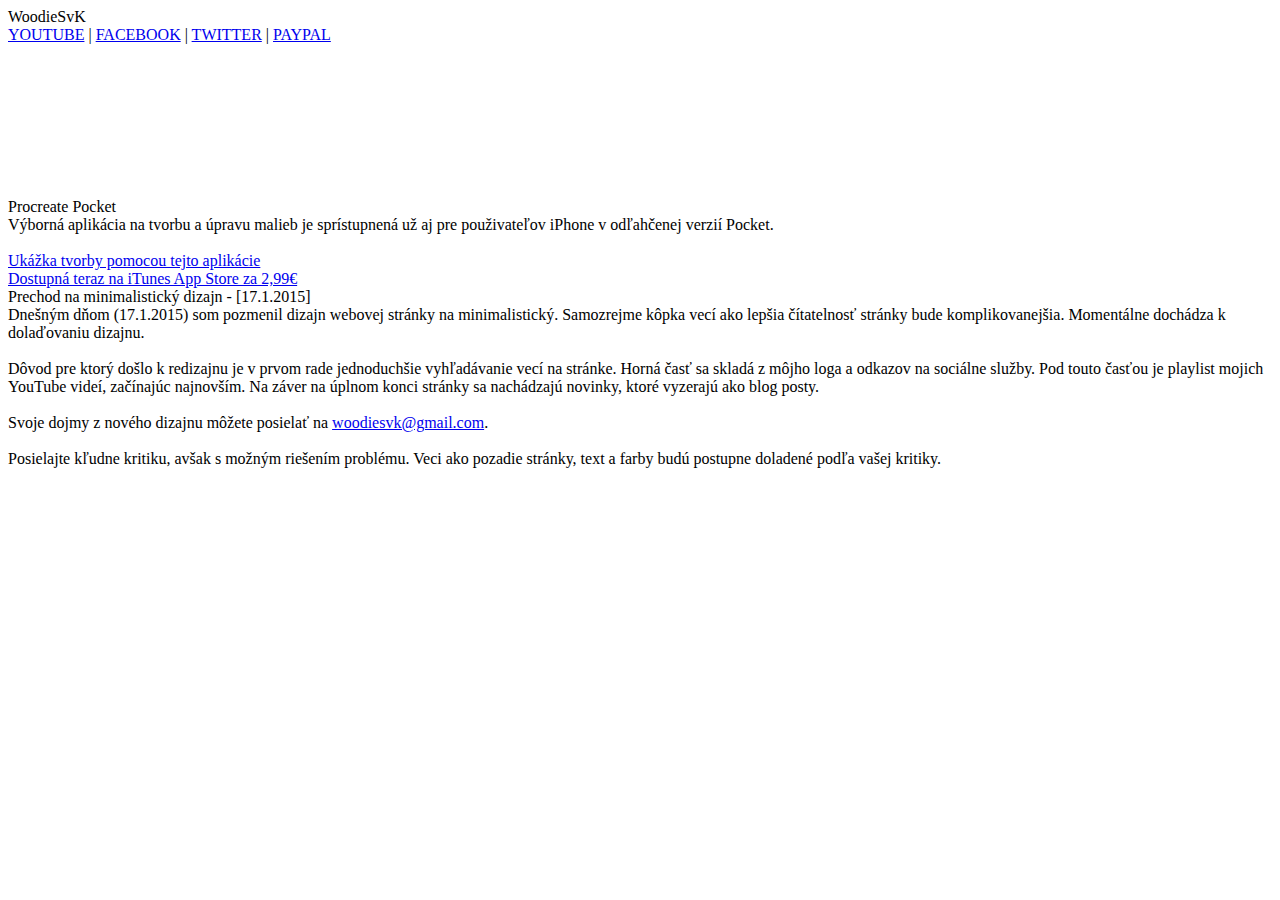
==== home/index.html @ bd0e0601 "Blog edit #001" ====
<!doctype html>
<html>
<head>
    <meta charset="UTF-8">
    <title>WoodieSvK</title>
    <link rel="shortcut icon" href="img/favicon.ico" type="image/x-icon">
    <meta name="description" content="YouTuber, Webdizajnér, Grafik, Maliar">
    <link href="stylesheet.css" rel="stylesheet" type="text/css">
</head>
<body>
    <div id="container">
        <div class="v-align">
            <div class="main">
                <div class="logo">WoodieSvK</div>
                <div class="links">
                    <a href="https://youtube.com/woodiecz">YOUTUBE</a> | 
                    <a href="https://fb.com/woodiesvk">FACEBOOK</a> | 
                    <a href="https://twitter.com/woodiesvk">TWITTER</a> | 
                    <a href="https://www.paypal.com/cgi-bin/webscr?cmd=_s-xclick&hosted_button_id=M69AZNNRDTMY4">PAYPAL</a>
                </div>
                    
                <div class="video"><iframe class="youtube-iframe" src="//www.youtube.com/embed/videoseries?list=UU5u0MD46wDxLzL8_tOewPDg" frameborder="0" allowfullscreen></iframe></div>
                
                <article>
                <div class="heading">Procreate Pocket</div>
                <div class="text">
                    Výborná aplikácia na tvorbu a úpravu malieb je sprístupnená už aj pre použivateľov iPhone v odľahčenej verzií Pocket.<br><br>
                    <a href="http://www.youtube.com/playlist?list=PLH4lK5xB8oqyXirMzNzjQ0__9ZuAxTy5J">Ukážka tvorby pomocou tejto aplikácie</a><br>
                    <a href="https://itunes.apple.com/sk/app/procreate-pocket/id916366645?mt=8">Dostupná teraz na iTunes App Store za 2,99€</a>
                </div>
                </article>
                
                <article>
                <div class="heading">Prechod na minimalistický dizajn - [17.1.2015]</div>
                <div class="text">
                    Dnešným dňom (17.1.2015) som pozmenil dizajn webovej stránky  na minimalistický. Samozrejme kôpka vecí ako lepšia čítatelnosť stránky bude komplikovanejšia. Momentálne dochádza k dolaďovaniu dizajnu.<br><br>
                    Dôvod pre ktorý došlo k redizajnu je v prvom rade jednoduchšie vyhľadávanie vecí na stránke. Horná časť sa skladá z môjho loga a odkazov na sociálne služby. Pod touto časťou je playlist mojich YouTube videí, začínajúc najnovším. Na záver na úplnom konci stránky sa nachádzajú novinky, ktoré vyzerajú ako blog posty.<br><br>
                    Svoje dojmy z nového dizajnu môžete posielať na <a href="mailto:woodiesvk@gmail.com">woodiesvk@gmail.com</a>.<br><br>
                    Posielajte kľudne kritiku, avšak s možným riešením problému. Veci ako pozadie stránky, text a farby budú postupne doladené podľa vašej kritiky.
                </div>
                </article>
                
            </div>
        </div>
    </div>
</body>
</html>
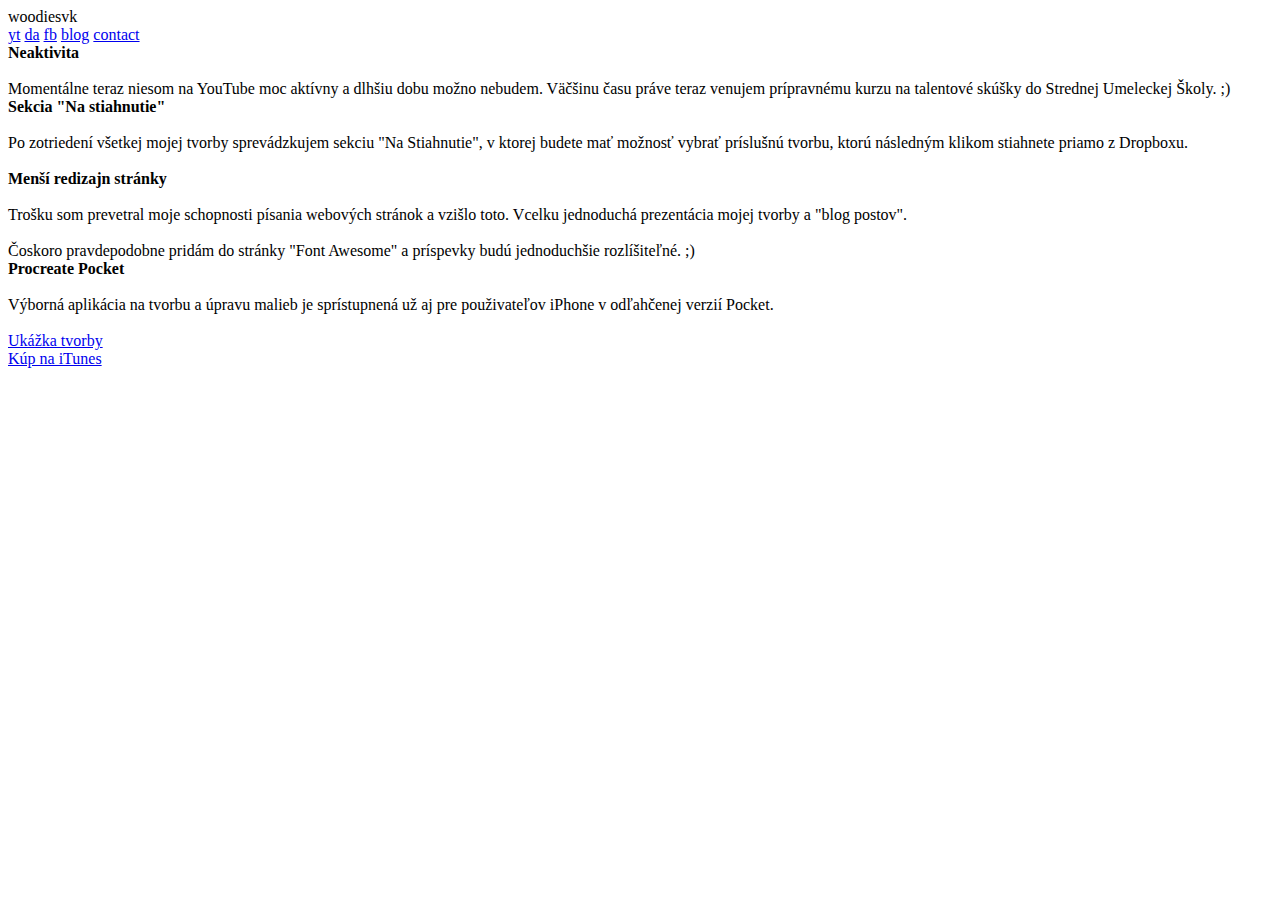
==== commit 14fa3094: "Small edits" ====
--- a/home/index.html
+++ b/home/index.html
@@ -3,44 +3,51 @@
 <head>
     <meta charset="UTF-8">
     <title>WoodieSvK</title>
-    <link rel="shortcut icon" href="img/favicon.ico" type="image/x-icon">
     <meta name="description" content="YouTuber, Webdizajnér, Grafik, Maliar">
-    <link href="stylesheet.css" rel="stylesheet" type="text/css">
+    <link rel="stylesheet" type="text/css" href="style.css">
 </head>
 <body>
     <div id="container">
-        <div class="v-align">
-            <div class="main">
-                <div class="logo">WoodieSvK</div>
-                <div class="links">
-                    <a href="https://youtube.com/woodiecz">YOUTUBE</a> | 
-                    <a href="https://fb.com/woodiesvk">FACEBOOK</a> | 
-                    <a href="https://twitter.com/woodiesvk">TWITTER</a> | 
-                    <a href="https://www.paypal.com/cgi-bin/webscr?cmd=_s-xclick&hosted_button_id=M69AZNNRDTMY4">PAYPAL</a>
+        <header>
+            <div class="header">
+                <div class="left">woodiesvk</div>
+                <nav class="right">
+                    <a href="https://youtube.com/woodiecz">yt</a>
+                    <a href="https://woodiesvk.deviantart.com">da</a>
+                    <a href="https://fb.com/woodiesvk">fb</a>
+                    <a href="#">blog</a>
+                    <a href="#">contact</a>
+                </nav>
+            </div>
+        </header>
+        <div class="post">
+            <article style="background-image: url(http://www.tdcvideo.com/wp-content/uploads/2015/02/flat_youtube_wallpaper_by_oscagapotes-d6o637w.png);">
+                <div>
+                    <b>Neaktivita</b><br><br>
+                    Momentálne teraz niesom na YouTube moc aktívny a dlhšiu dobu možno nebudem. Väčšinu času práve teraz venujem prípravnému kurzu na talentové skúšky do Strednej Umeleckej Školy. ;)
                 </div>
-                    
-                <div class="video"><iframe class="youtube-iframe" src="//www.youtube.com/embed/videoseries?list=UU5u0MD46wDxLzL8_tOewPDg" frameborder="0" allowfullscreen></iframe></div>
-                
-                <article>
-                <div class="heading">Procreate Pocket</div>
-                <div class="text">
+            </article>
+            <article class="text">
+                <div>
+                    <b>Sekcia "Na stiahnutie"</b><br><br>
+                    Po zotriedení všetkej mojej tvorby sprevádzkujem sekciu "Na Stiahnutie", v ktorej budete mať možnosť vybrať príslušnú tvorbu, ktorú následným klikom stiahnete priamo z Dropboxu.<br><br>
+                </div>
+            </article>
+            <article style="background-image: url(http://fc01.deviantart.net/fs71/i/2013/081/8/6/marchin_on_wallpaper_by_apofiss-d310cb9.jpg);">
+                <div>
+                    <b>Menší redizajn stránky</b><br><br>
+                    Trošku som prevetral moje schopnosti písania webových stránok a vzišlo toto. Vcelku jednoduchá prezentácia mojej tvorby a "blog postov".<br><br>
+                    Čoskoro pravdepodobne pridám do stránky "Font Awesome" a príspevky budú jednoduchšie rozlíšiteľné. ;)
+                </div>
+            </article>
+            <article class="text">
+                <div>
+                    <b>Procreate Pocket</b><br><br>
                     Výborná aplikácia na tvorbu a úpravu malieb je sprístupnená už aj pre použivateľov iPhone v odľahčenej verzií Pocket.<br><br>
-                    <a href="http://www.youtube.com/playlist?list=PLH4lK5xB8oqyXirMzNzjQ0__9ZuAxTy5J">Ukážka tvorby pomocou tejto aplikácie</a><br>
-                    <a href="https://itunes.apple.com/sk/app/procreate-pocket/id916366645?mt=8">Dostupná teraz na iTunes App Store za 2,99€</a>
+                    <a href="http://www.youtube.com/playlist?list=PLH4lK5xB8oqyXirMzNzjQ0__9ZuAxTy5J">Ukážka tvorby</a><br>
+                    <a href="https://itunes.apple.com/sk/app/procreate-pocket/id916366645?mt=8">Kúp na iTunes</a>
                 </div>
-                </article>
-                
-                <article>
-                <div class="heading">Prechod na minimalistický dizajn - [17.1.2015]</div>
-                <div class="text">
-                    Dnešným dňom (17.1.2015) som pozmenil dizajn webovej stránky  na minimalistický. Samozrejme kôpka vecí ako lepšia čítatelnosť stránky bude komplikovanejšia. Momentálne dochádza k dolaďovaniu dizajnu.<br><br>
-                    Dôvod pre ktorý došlo k redizajnu je v prvom rade jednoduchšie vyhľadávanie vecí na stránke. Horná časť sa skladá z môjho loga a odkazov na sociálne služby. Pod touto časťou je playlist mojich YouTube videí, začínajúc najnovším. Na záver na úplnom konci stránky sa nachádzajú novinky, ktoré vyzerajú ako blog posty.<br><br>
-                    Svoje dojmy z nového dizajnu môžete posielať na <a href="mailto:woodiesvk@gmail.com">woodiesvk@gmail.com</a>.<br><br>
-                    Posielajte kľudne kritiku, avšak s možným riešením problému. Veci ako pozadie stránky, text a farby budú postupne doladené podľa vašej kritiky.
-                </div>
-                </article>
-                
-            </div>
+            </article>
         </div>
     </div>
 </body>
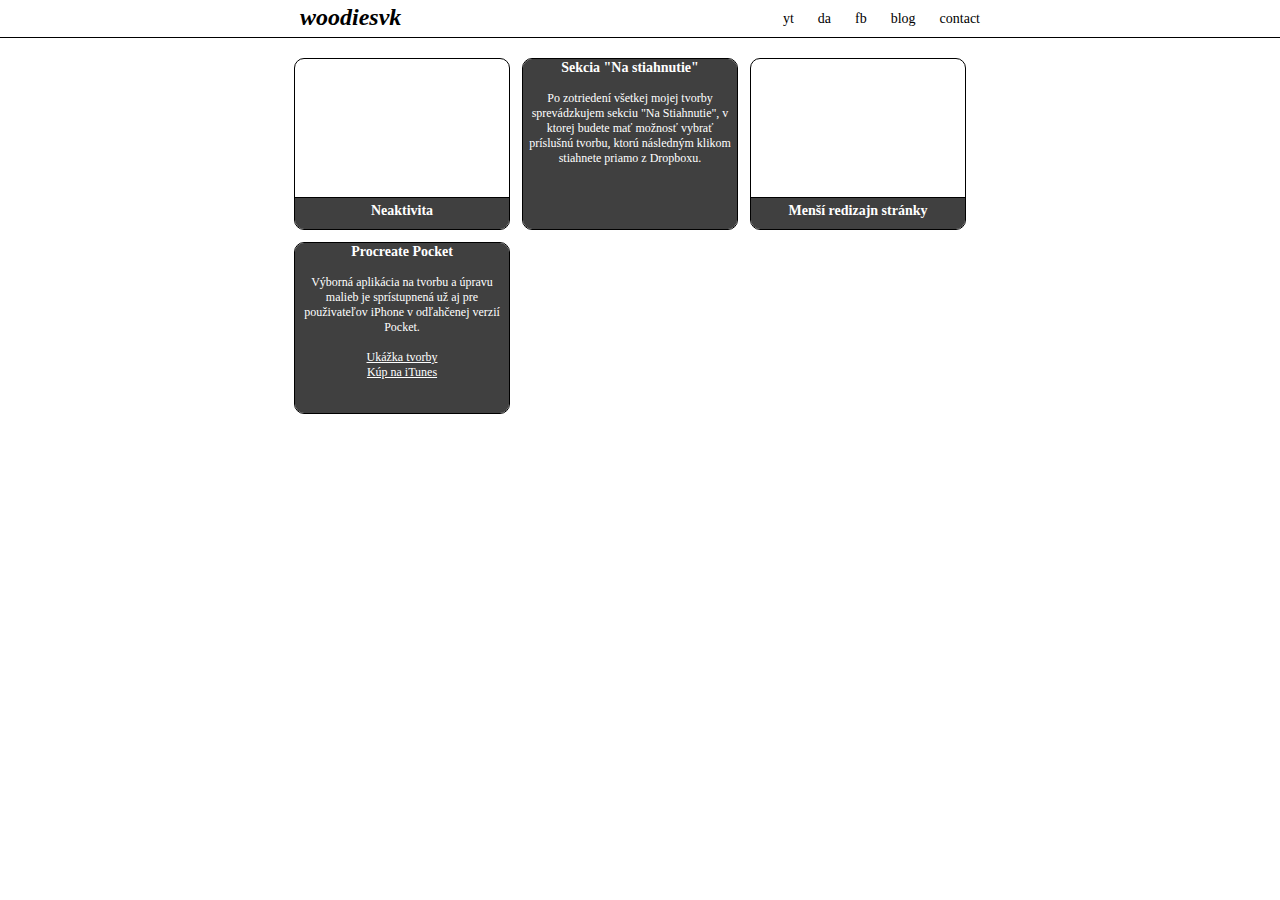
==== commit 9ef9462b: "safari fixes 3" ====
--- a/home/index.html
+++ b/home/index.html
@@ -20,8 +20,9 @@
                 </nav>
             </div>
         </header>
+        <br><br><br>
         <div class="post">
-            <article style="background-image: url(http://www.tdcvideo.com/wp-content/uploads/2015/02/flat_youtube_wallpaper_by_oscagapotes-d6o637w.png);">
+            <article class="img" style="background-image: url(http://www.tdcvideo.com/wp-content/uploads/2015/02/flat_youtube_wallpaper_by_oscagapotes-d6o637w.png);">
                 <div>
                     <b>Neaktivita</b><br><br>
                     Momentálne teraz niesom na YouTube moc aktívny a dlhšiu dobu možno nebudem. Väčšinu času práve teraz venujem prípravnému kurzu na talentové skúšky do Strednej Umeleckej Školy. ;)
@@ -33,7 +34,7 @@
                     Po zotriedení všetkej mojej tvorby sprevádzkujem sekciu "Na Stiahnutie", v ktorej budete mať možnosť vybrať príslušnú tvorbu, ktorú následným klikom stiahnete priamo z Dropboxu.<br><br>
                 </div>
             </article>
-            <article style="background-image: url(http://fc01.deviantart.net/fs71/i/2013/081/8/6/marchin_on_wallpaper_by_apofiss-d310cb9.jpg);">
+            <article class="img" style="background-image: url(http://fc01.deviantart.net/fs71/i/2013/081/8/6/marchin_on_wallpaper_by_apofiss-d310cb9.jpg);">
                 <div>
                     <b>Menší redizajn stránky</b><br><br>
                     Trošku som prevetral moje schopnosti písania webových stránok a vzišlo toto. Vcelku jednoduchá prezentácia mojej tvorby a "blog postov".<br><br>
--- a/home/style.css
+++ b/home/style.css
@@ -0,0 +1,181 @@
+/* WoodieSvK.eu CSS - Repo: https://github.com/woodiesvk/woodiesvk.github.io */
+/* Design and Code by WoodieSvK :3 */
+
+html, body {
+    margin: 0;
+    padding: 0;
+    width: 100%;
+    height: 100%;
+}
+
+/* HEADER SEKCTION */
+
+header {
+    border-bottom: 1px solid #000;
+    position: fixed;
+    width: 100%;
+    background-color: #fff;
+    z-index: 9999;
+}
+
+.header {
+    position: relative;
+    line-height: 2.2em;
+    width: 100%;
+    max-width: 700px;
+    margin: 0 auto;
+    cursor: default;
+}
+
+.left {
+    display: inline-block;
+    font-family: "LOGO";
+    font-weight: bold;
+    font-style: italic;
+    font-size: 1.5em;
+    padding: 0px 10px;
+}
+
+.right {
+    display: inline-block;
+    float: right;
+}
+
+nav a {
+    text-decoration: none;
+    color: #000;
+    font-family: "SGUIitalic";
+    font-size: 14px;
+    padding: 5px 10px;
+}
+
+/* POSTS SECTION */
+
+.post {
+    width: 100%;
+    max-width: 700px;
+    margin: 0 auto;
+}
+
+.post article {
+    width: 214px;
+    height: 170px;
+    margin: 4px;
+    display: inline-block;
+    border-radius: 10px;
+    border: 1px solid #000;
+    font-family: "SGUI";
+    font-size: 14px;
+    overflow: hidden;
+    background-size: cover;
+    background-position: center;
+}
+
+.post .img div {
+    position: relative;
+    border-top: 1px solid #000;
+    top: 11.5em;
+    height: 100%;
+    font-size: 12px;
+    background-color: rgba(0, 0, 0, 0.75);
+    color: #fff;
+    text-align: center;
+    padding-top: 3px;
+    padding: 5px;
+    transition: 0.3s all ease-in-out;
+}
+
+.post .img div:hover {
+    transform: translate(0, -142px);
+    transition: 0.3s all ease-in-out;
+}
+
+.post article div a {
+    color: #fff;
+}
+
+.post article div b {
+    font-size: 14px;
+    font-family: "SGUIbold";
+}
+
+.post .text div {
+    position: relative;
+    border-top: 1px solid #000;
+    top: -5px;
+    height: 100%;
+    font-size: 12px;
+    background-color: rgba(0, 0, 0, 0.75);
+    color: #fff;
+    text-align: center;
+    padding-top: 3px;
+    padding: 5px;
+}
+
+/* FONT FACES*/
+
+@font-face {
+    font-family: SGUI;
+    src: url(fonts/segoeui.ttf);
+}
+@font-face {
+    font-family: SGUIitalic;
+    src: url(fonts/segoeuii.ttf);
+}
+@font-face {
+    font-family: SGUIbold;
+    src: url(fonts/segoeuib.ttf);
+}
+@font-face {
+    font-family: SGUImedium;
+    src: url(fonts/seguisb.ttf);
+}
+@font-face {
+    font-family: SGUIlight;
+    src: url(fonts/segoeuil.ttf);
+}
+@font-face {
+    font-family: SGUIbolditalic;
+    src: url(fonts/segoeuiz.ttf);
+}
+@font-face {
+    font-family: LOGO;
+    src: url(fonts/fontastique.ttf);
+}
+
+/* MEDIA QUERIES */
+
+@media all
+and (min-width : 500px) 
+and (max-width : 710px)
+{
+    .post{
+        width: 470px;
+    }
+        
+}
+
+@media all
+and (min-width : 1px) 
+and (max-width : 500px)
+{
+    .post{
+        width: 230px;
+    }
+        
+}
+
+@media all
+and (min-width : 1px) 
+and (max-width : 370px)
+{
+    .left {
+        display: none;
+    }
+    .right {
+        float: none;
+        width: 100%;
+        text-align: center;
+    }
+        
+}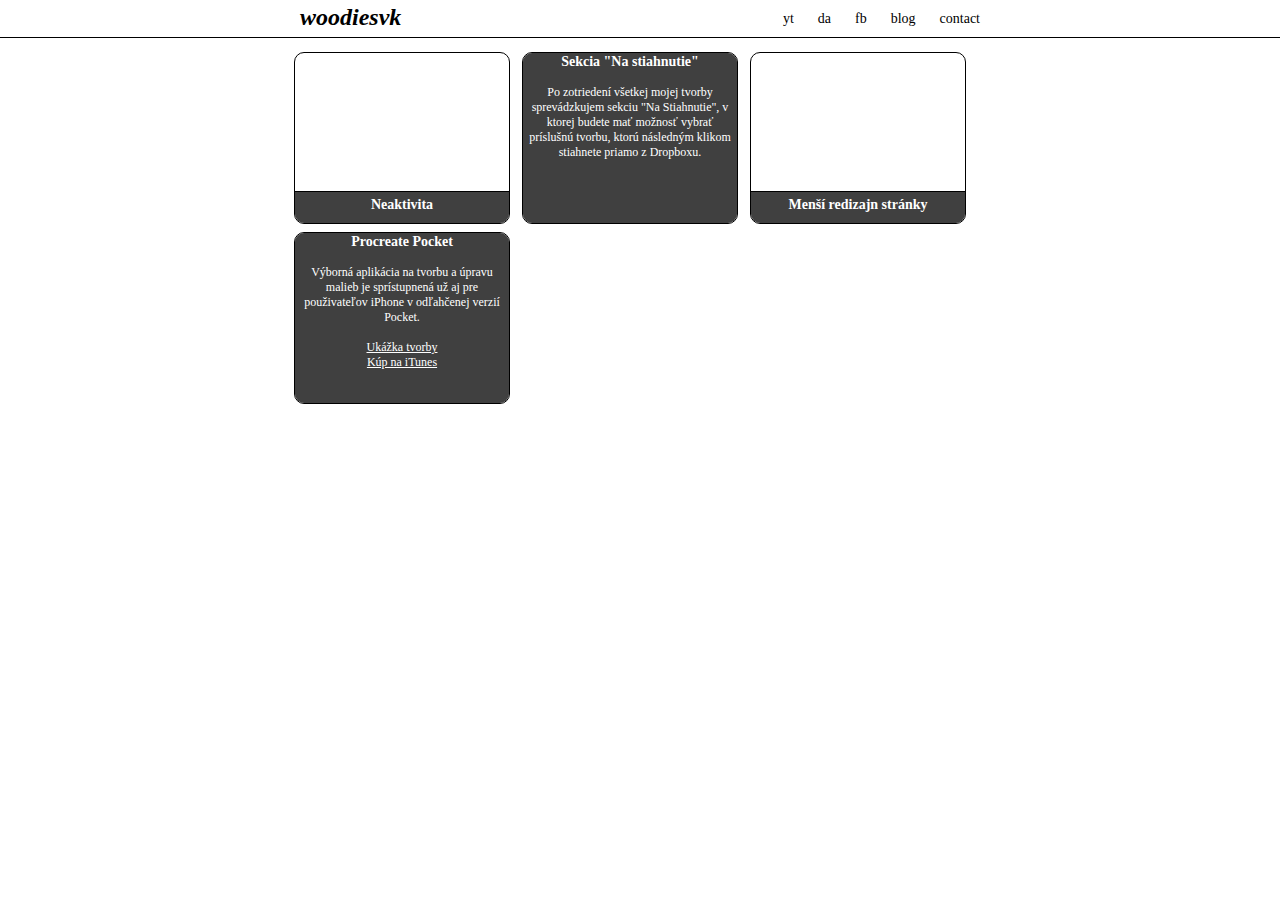
==== commit 9d530428: "code optimalization" ====
--- a/home/index.html
+++ b/home/index.html
@@ -20,7 +20,6 @@
                 </nav>
             </div>
         </header>
-        <br><br><br>
         <div class="post">
             <article class="img" style="background-image: url(http://www.tdcvideo.com/wp-content/uploads/2015/02/flat_youtube_wallpaper_by_oscagapotes-d6o637w.png);">
                 <div>
--- a/home/style.css
+++ b/home/style.css
@@ -55,6 +55,7 @@
     width: 100%;
     max-width: 700px;
     margin: 0 auto;
+    padding-top: 3em;
 }
 
 .post article {
@@ -69,6 +70,7 @@
     overflow: hidden;
     background-size: cover;
     background-position: center;
+    vertical-align: bottom;
 }
 
 .post .img div {
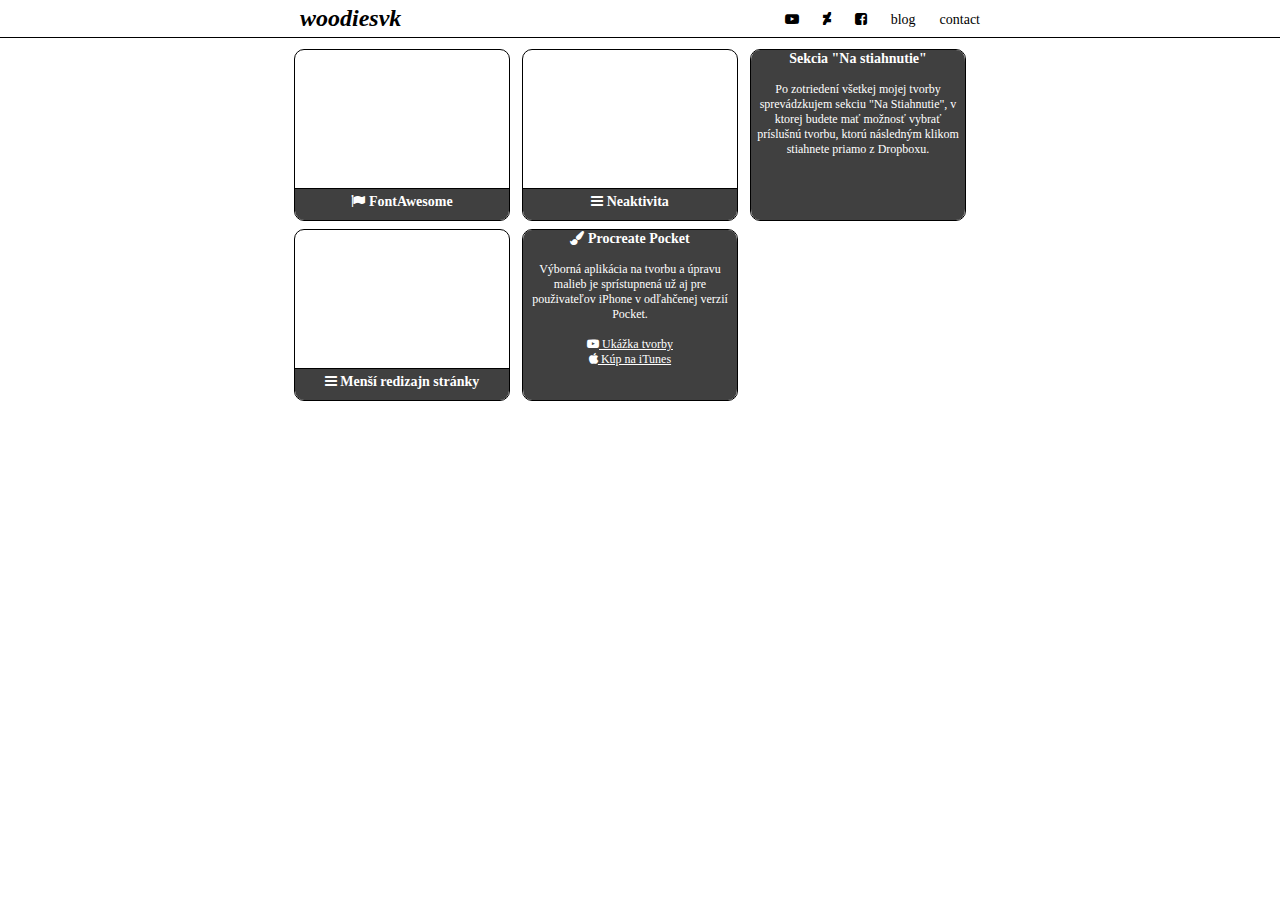
==== commit 83cba5f2: "Font Awesome support, Small changes" ====
--- a/home/index.html
+++ b/home/index.html
@@ -5,6 +5,7 @@
     <title>WoodieSvK</title>
     <meta name="description" content="YouTuber, Webdizajnér, Grafik, Maliar">
     <link rel="stylesheet" type="text/css" href="style.css">
+    <link rel="stylesheet" href="//maxcdn.bootstrapcdn.com/font-awesome/4.3.0/css/font-awesome.min.css">
 </head>
 <body>
     <div id="container">
@@ -12,40 +13,47 @@
             <div class="header">
                 <div class="left">woodiesvk</div>
                 <nav class="right">
-                    <a href="https://youtube.com/woodiecz">yt</a>
-                    <a href="https://woodiesvk.deviantart.com">da</a>
-                    <a href="https://fb.com/woodiesvk">fb</a>
+                    <a class="yt" href="https://youtube.com/woodiecz"><i class="fa fa-youtube-play"></i></a>
+                    <a class="da" href="https://woodiesvk.deviantart.com"><i class="fa fa-deviantart"></i></a>
+                    <a class="fb" href="https://fb.com/woodiesvk"><i class="fa fa-facebook-square"></i></a>
                     <a href="#">blog</a>
                     <a href="#">contact</a>
                 </nav>
             </div>
         </header>
         <div class="post">
+            <article class="img" style="background-image: url(http://3.bp.blogspot.com/-t-LeLTlasBs/VNjCUGXYr2I/AAAAAAAAAgM/q-m_Vt-92dM/s1600/fontawesome.PNG);">
+                <div>
+                    <b><i class="fa fa-flag"></i> FontAwesome</b><br><br>
+                    Web dostal menší update, ktorý priniesol obohatenie geniálnym font-awesome packom. ;)<br><br>
+                    <a href="http://fortawesome.github.io/Font-Awesome/"><i class="fa fa-link"></i> Oficiálna stránka projektu</a>
+                </div>
+            </article>
             <article class="img" style="background-image: url(http://www.tdcvideo.com/wp-content/uploads/2015/02/flat_youtube_wallpaper_by_oscagapotes-d6o637w.png);">
                 <div>
-                    <b>Neaktivita</b><br><br>
-                    Momentálne teraz niesom na YouTube moc aktívny a dlhšiu dobu možno nebudem. Väčšinu času práve teraz venujem prípravnému kurzu na talentové skúšky do Strednej Umeleckej Školy. ;)
+                    <b><i class="fa fa-bars"></i> Neaktivita</b><br><br>
+                    Momentálne teraz niesom na YouTube moc aktívny a dlhšiu dobu možno nebudem. Väčšinu času práve steraz venujem prípravnému kurzu na talentové skúšky do Strednej Umeleckej Školy. ;)
                 </div>
             </article>
             <article class="text">
                 <div>
                     <b>Sekcia "Na stiahnutie"</b><br><br>
-                    Po zotriedení všetkej mojej tvorby sprevádzkujem sekciu "Na Stiahnutie", v ktorej budete mať možnosť vybrať príslušnú tvorbu, ktorú následným klikom stiahnete priamo z Dropboxu.<br><br>
+                    Po zotriedení všetkej mojej tvorby sprevádzkujem sekciu "Na Stiahnutie", v ktorej budete mať možnosť vybrať príslušnú tvorbu, ktorú následným klikom stiahnete priamo z Dropboxu.
                 </div>
             </article>
             <article class="img" style="background-image: url(http://fc01.deviantart.net/fs71/i/2013/081/8/6/marchin_on_wallpaper_by_apofiss-d310cb9.jpg);">
                 <div>
-                    <b>Menší redizajn stránky</b><br><br>
+                    <b><i class="fa fa-bars"></i> Menší redizajn stránky</b><br><br>
                     Trošku som prevetral moje schopnosti písania webových stránok a vzišlo toto. Vcelku jednoduchá prezentácia mojej tvorby a "blog postov".<br><br>
                     Čoskoro pravdepodobne pridám do stránky "Font Awesome" a príspevky budú jednoduchšie rozlíšiteľné. ;)
                 </div>
             </article>
             <article class="text">
                 <div>
-                    <b>Procreate Pocket</b><br><br>
+                    <b><i class="fa fa-paint-brush"></i> Procreate Pocket</b><br><br>
                     Výborná aplikácia na tvorbu a úpravu malieb je sprístupnená už aj pre použivateľov iPhone v odľahčenej verzií Pocket.<br><br>
-                    <a href="http://www.youtube.com/playlist?list=PLH4lK5xB8oqyXirMzNzjQ0__9ZuAxTy5J">Ukážka tvorby</a><br>
-                    <a href="https://itunes.apple.com/sk/app/procreate-pocket/id916366645?mt=8">Kúp na iTunes</a>
+                    <a href="http://www.youtube.com/playlist?list=PLH4lK5xB8oqyXirMzNzjQ0__9ZuAxTy5J"><i class="fa fa-youtube-play"></i> Ukážka tvorby</a><br>
+                    <a href="https://itunes.apple.com/sk/app/procreate-pocket/id916366645?mt=8"><i class="fa fa-apple"></i> Kúp na iTunes</a>
                 </div>
             </article>
         </div>
--- a/home/style.css
+++ b/home/style.css
@@ -19,6 +19,7 @@
 }
 
 .header {
+    top: 1px;
     position: relative;
     line-height: 2.2em;
     width: 100%;
@@ -47,6 +48,32 @@
     font-family: "SGUIitalic";
     font-size: 14px;
     padding: 5px 10px;
+    transition: color 0.1s ease-in-out;
+    -webkit-transition: color 0.1s ease-in-out;
+}
+
+nav a:hover {
+    color: #898989;
+    transition: color 0.1s ease-in-out;
+    -webkit-transition: color 0.1s ease-in-out;
+}
+
+nav .yt:hover {
+    color: #bf0000;
+    transition: color 0.1s ease-in-out;
+    -webkit-transition: color 0.1s ease-in-out;
+}
+
+nav .da:hover {
+    color: #00bf49;
+    transition: color 0.1s ease-in-out;
+    -webkit-transition: color 0.1s ease-in-out;
+}
+
+nav .fb:hover {
+    color: #003bbf;
+    transition: color 0.1s ease-in-out;
+    -webkit-transition: color 0.1s ease-in-out;
 }
 
 /* POSTS SECTION */
@@ -55,7 +82,7 @@
     width: 100%;
     max-width: 700px;
     margin: 0 auto;
-    padding-top: 3em;
+    padding-top: 45px;
 }
 
 .post article {
@@ -77,19 +104,26 @@
     position: relative;
     border-top: 1px solid #000;
     top: 11.5em;
-    height: 100%;
+    height: 22px;
     font-size: 12px;
     background-color: rgba(0, 0, 0, 0.75);
     color: #fff;
     text-align: center;
     padding-top: 3px;
     padding: 5px;
-    transition: 0.3s all ease-in-out;
+    transition: all 0.3s ease-in-out;
+    -webkit-transition: all 0.3s ease-in-out;
+    border-bottom-left-radius: 10px;
+    border-bottom-right-radius: 10px;
 }
 
 .post .img div:hover {
+    height: 100%;
+    border-radius: 10px;
     transform: translate(0, -142px);
-    transition: 0.3s all ease-in-out;
+    -webkit-transform: translate(0, -142px);
+    transition: transform 0.3s ease-in-out, border-radius 0.3s ease-in-out, width 0.3s ease-in-out;
+    -webkit-transition: transform 0.3s ease-in-out, border-radius 0.3s ease-in-out, width 0.3s ease-in-out;
 }
 
 .post article div a {
@@ -112,6 +146,7 @@
     text-align: center;
     padding-top: 3px;
     padding: 5px;
+    border-radius: 17px;
 }
 
 /* FONT FACES*/
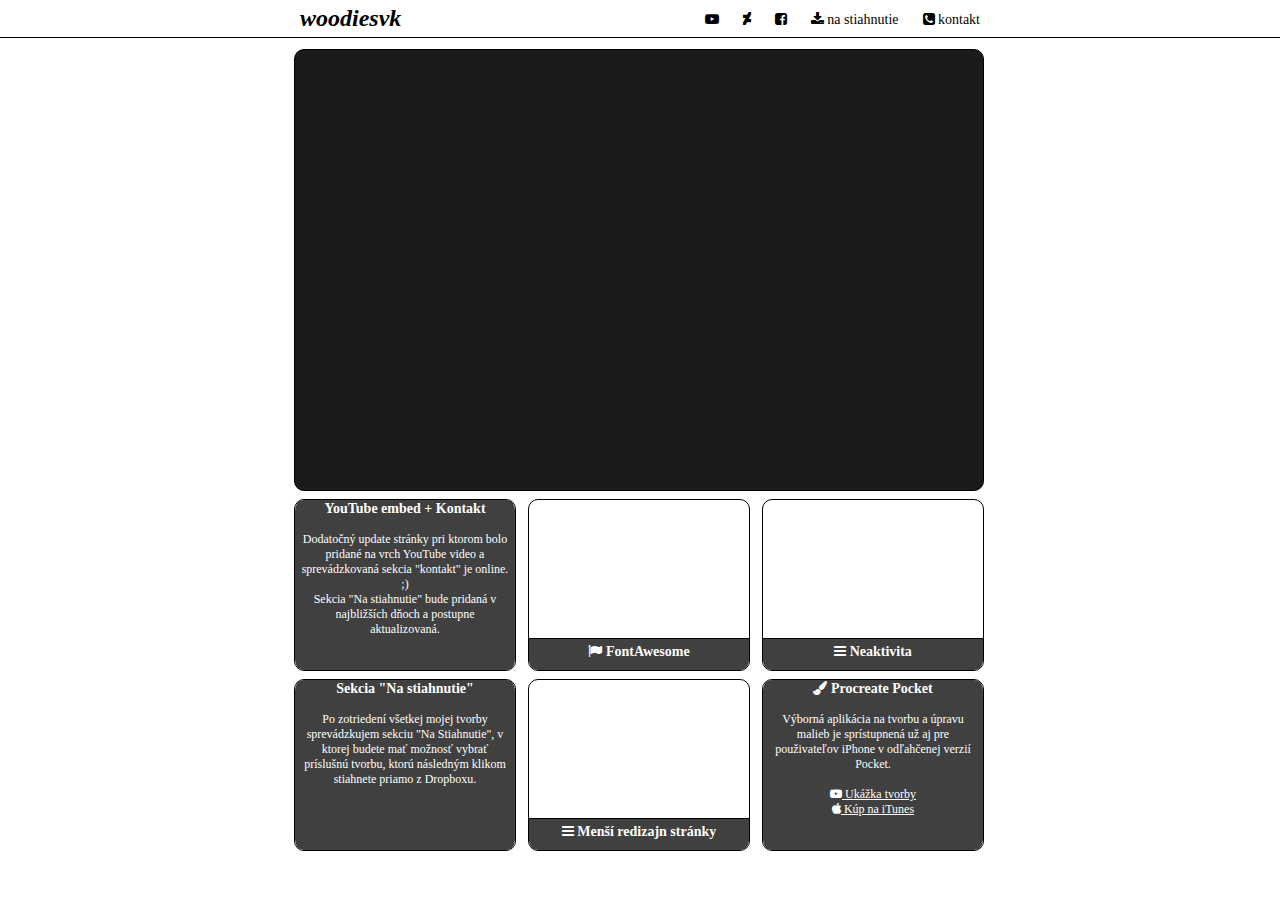
==== commit 151be80a: "YouTube iframe + contact section added" ====
--- a/home/index.html
+++ b/home/index.html
@@ -16,12 +16,20 @@
                     <a class="yt" href="https://youtube.com/woodiecz"><i class="fa fa-youtube-play"></i></a>
                     <a class="da" href="https://woodiesvk.deviantart.com"><i class="fa fa-deviantart"></i></a>
                     <a class="fb" href="https://fb.com/woodiesvk"><i class="fa fa-facebook-square"></i></a>
-                    <a href="#">blog</a>
-                    <a href="#">contact</a>
+                    <a href="#"><i class="fa fa-download"></i><span> na stiahnutie</span></a>
+                    <a href="contact.html"><i class="fa fa-phone-square"></i><span> kontakt</span></a>
                 </nav>
             </div>
         </header>
         <div class="post">
+            <iframe src="https://www.youtube.com/embed/videoseries?list=UU5u0MD46wDxLzL8_tOewPDg" frameborder="0" allowfullscreen></iframe>
+            <article class="text">
+                <div>
+                    <b>YouTube embed + Kontakt</b><br><br>
+                    Dodatočný update stránky pri ktorom bolo pridané na vrch YouTube video a sprevádzkovaná sekcia "kontakt" je online. ;)<br>
+                    Sekcia "Na stiahnutie" bude pridaná v najbližších dňoch a postupne aktualizovaná.
+                </div>
+            </article>
             <article class="img" style="background-image: url(http://3.bp.blogspot.com/-t-LeLTlasBs/VNjCUGXYr2I/AAAAAAAAAgM/q-m_Vt-92dM/s1600/fontawesome.PNG);">
                 <div>
                     <b><i class="fa fa-flag"></i> FontAwesome</b><br><br>
@@ -32,7 +40,7 @@
             <article class="img" style="background-image: url(http://www.tdcvideo.com/wp-content/uploads/2015/02/flat_youtube_wallpaper_by_oscagapotes-d6o637w.png);">
                 <div>
                     <b><i class="fa fa-bars"></i> Neaktivita</b><br><br>
-                    Momentálne teraz niesom na YouTube moc aktívny a dlhšiu dobu možno nebudem. Väčšinu času práve steraz venujem prípravnému kurzu na talentové skúšky do Strednej Umeleckej Školy. ;)
+                    Momentálne teraz niesom na YouTube moc aktívny a dlhšiu dobu možno nebudem. Väčšinu času práve teraz venujem prípravnému kurzu na talentové skúšky do Strednej Umeleckej Školy. ;)
                 </div>
             </article>
             <article class="text">
--- a/home/style.css
+++ b/home/style.css
@@ -6,9 +6,11 @@
     padding: 0;
     width: 100%;
     height: 100%;
-}
-
-/* HEADER SEKCTION */
+    animation: fadein 2s;
+    -webkit-animation: fadein 2s;
+}
+
+/* HEADER SECTION */
 
 header {
     border-bottom: 1px solid #000;
@@ -85,8 +87,20 @@
     padding-top: 45px;
 }
 
+.post iframe {
+    width: 678px;
+    height: 430px;
+    border: 1px solid #000;
+    border-radius: 10px;
+    overflow: hidden;
+    padding: 5px;
+    margin: 4px;
+    background-color: #1b1b1b;
+    vertical-align: bottom;
+}
+
 .post article {
-    width: 214px;
+    width: 220px;
     height: 170px;
     margin: 4px;
     display: inline-block;
@@ -98,6 +112,16 @@
     background-size: cover;
     background-position: center;
     vertical-align: bottom;
+}
+
+.post span {
+    font-family: "SGUI";
+    font-size: 14px;
+}
+
+.post span b {
+    font-family: "SGUIbold";
+    font-size: 14px;
 }
 
 .post .img div {
@@ -149,6 +173,24 @@
     border-radius: 17px;
 }
 
+/* KEYFRAMES */
+
+@keyframes fadein {
+    from { opacity: 0; }
+    to   { opacity: 1; }
+}
+
+@-webkit-keyframes fadein {
+    from { opacity: 0; }
+    to   { opacity: 1; }
+}
+
+/* HEADINGS */
+
+h1 {
+    font-family: "SGUIbolditalic";
+}
+
 /* FONT FACES*/
 
 @font-face {
@@ -189,7 +231,10 @@
     .post{
         width: 470px;
     }
-        
+    .post iframe {
+        width: 444px;
+        height: 280px;
+    }
 }
 
 @media all
@@ -199,6 +244,13 @@
     .post{
         width: 230px;
     }
+    .post iframe {
+        width: 210px;
+        height: 160px;
+    }
+    nav a span {
+        display: none;
+    }
         
 }
 
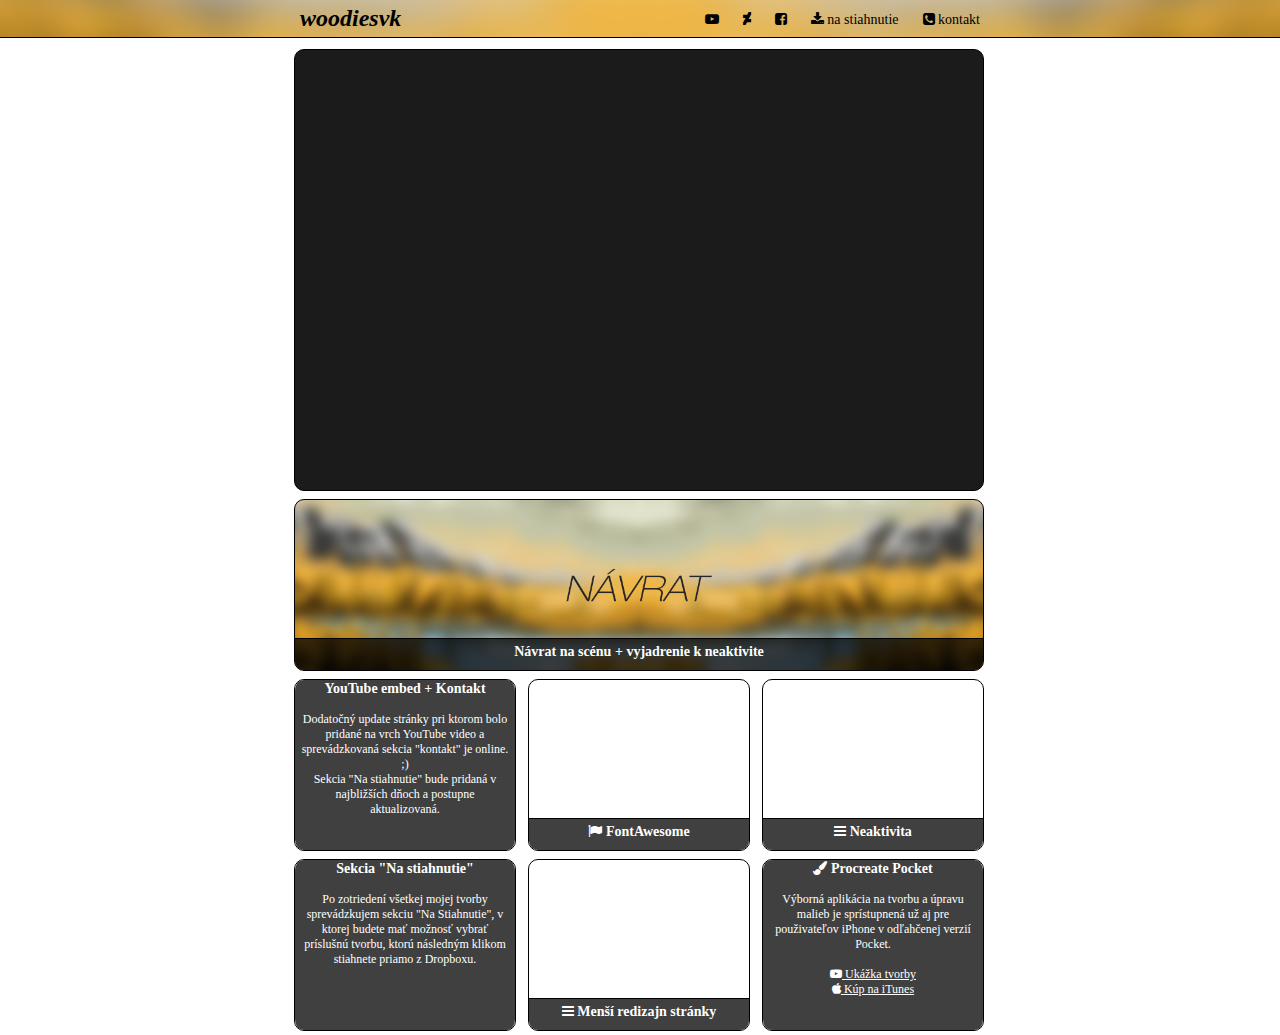
==== commit 54d37ea6: "Added more information" ====
--- a/home/index.html
+++ b/home/index.html
@@ -1,4 +1,4 @@
-<!doctype html>
+<!DOCTYPE html>
 <html>
 <head>
     <meta charset="UTF-8">
@@ -16,13 +16,22 @@
                     <a class="yt" href="https://youtube.com/woodiecz"><i class="fa fa-youtube-play"></i></a>
                     <a class="da" href="https://woodiesvk.deviantart.com"><i class="fa fa-deviantart"></i></a>
                     <a class="fb" href="https://fb.com/woodiesvk"><i class="fa fa-facebook-square"></i></a>
-                    <a href="#"><i class="fa fa-download"></i><span> na stiahnutie</span></a>
+                    <a href="dl.html"><i class="fa fa-download"></i><span> na stiahnutie</span></a>
                     <a href="contact.html"><i class="fa fa-phone-square"></i><span> kontakt</span></a>
                 </nav>
             </div>
         </header>
         <div class="post">
             <iframe src="https://www.youtube.com/embed/videoseries?list=UU5u0MD46wDxLzL8_tOewPDg" frameborder="0" allowfullscreen></iframe>
+            <article class="img highlight" style="background-image: url(img/highlight-navrat.png);">
+                <div>
+                    <b>Návrat na scénu + vyjadrenie k neaktivite</b><br><br>
+                   Zdar, posledné 4 mesiace som nevydal ani jedno video a to z nasledujúcich dôvodov:<br>
+                    Príprava na monitory, talentovky, prípravný kurz na talentovky<br><br>
+                    Ako náhradu som sa rozhodol započať s denným nahrávaním nových videí, ktoré budú vždy okolo 15tej hodiny zverejnené na mojom youtube kanále.<br><br>
+                    /woodie/ ;)
+                </div>
+            </article>
             <article class="text">
                 <div>
                     <b>YouTube embed + Kontakt</b><br><br>
@@ -67,4 +76,4 @@
         </div>
     </div>
 </body>
-</html>+</html>
--- a/home/style.css
+++ b/home/style.css
@@ -18,6 +18,9 @@
     width: 100%;
     background-color: #fff;
     z-index: 9999;
+    background-image: url(img/header-blur-bg.png);
+    background-repeat: repeat;
+    background-position: center;
 }
 
 .header {
@@ -173,6 +176,15 @@
     border-radius: 17px;
 }
 
+.post .highlight {
+    width: 688px;
+}
+
+.post .highlight div {
+    padding-left: 100px;
+    padding-right: 100px;
+}
+
 /* KEYFRAMES */
 
 @keyframes fadein {
